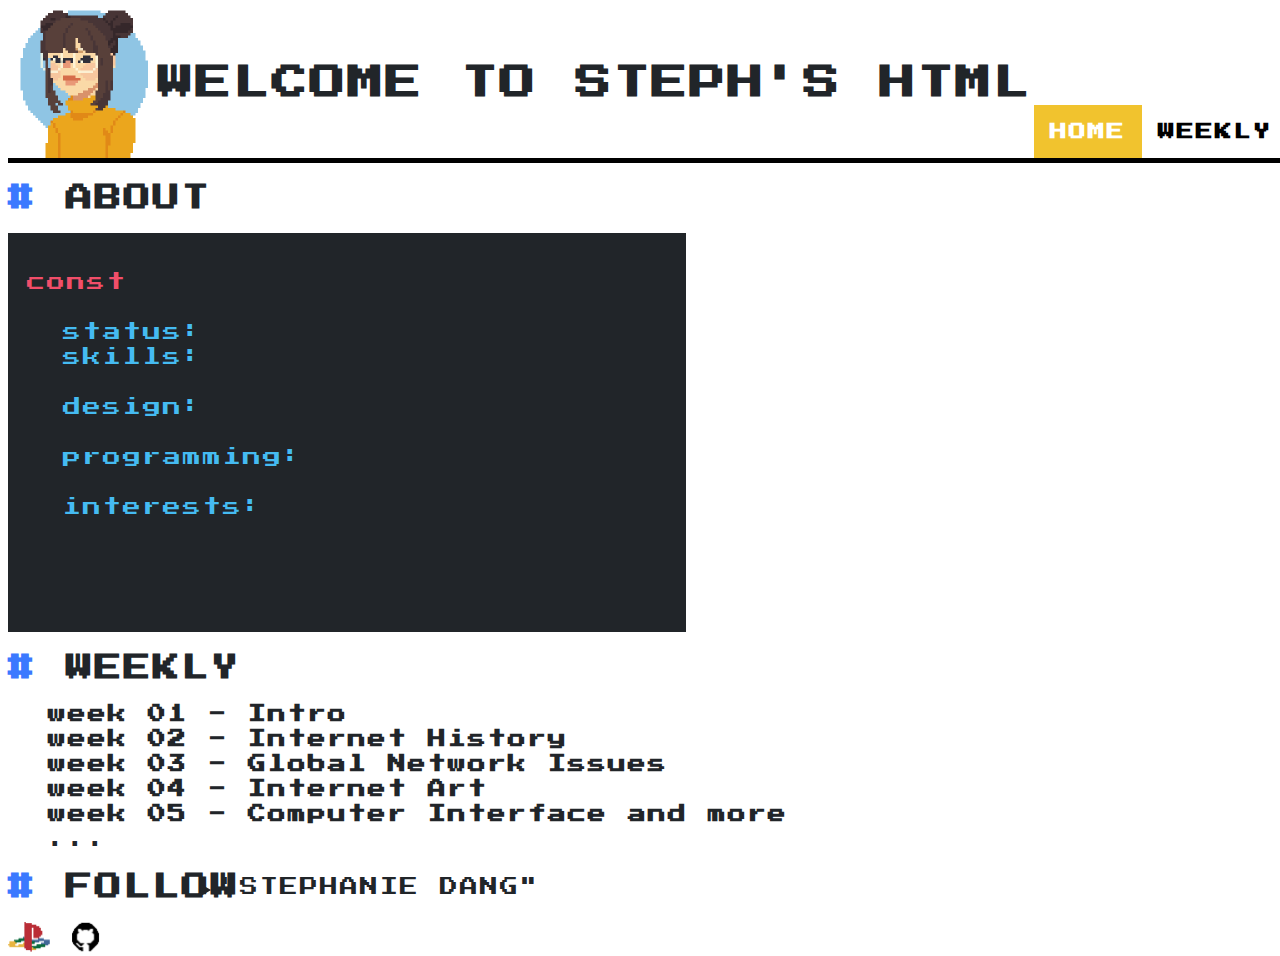
==== index.html @ 0cd4ae50 "First commit!" ====
<!DOCTYPE html>
<html lang="en">

<head>
    <meta charset="UTF-8">
    <meta name="viewport" content="width=device-width, initial-scale=1.0">
    <title>Steph's website</title>
    <!-- Fonts -->
    <link href='https://fonts.googleapis.com/css?family=Roboto' rel='stylesheet'>
    <link href="https://fonts.googleapis.com/css2?family=Open+Sans&display=swap" rel="stylesheet">
    <link href="https://fonts.googleapis.com/css2?family=Press+Start+2P&display=swap" rel="stylesheet">

    <link rel="stylesheet" href="style.css">
</head>
<!-- HEADER -->
<header>
    <div class="container">
        <div class="headerDiv">
            <img src="img/pixelSteph.png" alt="">
            <h1>WELCOME TO STEPH'S HTML</h1>
        </div>
    </div>
    <!-- menu nav -->
    <div class="topnav">
        <a href="secondpage.html">WEEKLY</a>
        <a class="active" href="index.html">HOME</a>
        
    </div>
</header>
<body class="homeDiv">
    <!-- ABOUT -->
    <div class="sectAbout">
        <h2 class="titleText"> ABOUT</h2>
        <div class="aboutText">
            <p>
                <strong style="color:rgb(241, 78, 105);">const</strong>  stephanie = { <br><br>
                &#x2408; <strong style="color:rgb(69, 187, 241);">status:</strong>  "sleep-deprived", <br>
                &#x2408; <strong style="color:rgb(69, 187, 241);">skills:</strong> ["graphic design", "web design"], <br>
                &#x2408; <strong style="color:rgb(69, 187, 241);">design:</strong> ["Adobe CC", "Unity", "Maya"],<br>
                &#x2408; <strong style="color:rgb(69, 187, 241);">programming:</strong> ["HTML/CSS", "JavaScript", "C#"],<br>
                &#x2408;<strong style="color:rgb(69, 187, 241);"> interests:</strong> ["drawing", "gaming", "sleeping"] <br><br>
               };
            </p>
        </div>
    </div>
    <!-- WORK -->
    <div class="sectWork">
        <h2 class="titleText"> WEEKLY</h2>
        <ul>
            <li><a href="secondpage.html">week 01 - Intro</a> </li>
            <li><a href="">week 02 - Internet History</a> </li>
            <li><a href="">week 03 - Global Network Issues</a> </li>
            <li><a href="">week 04 - Internet Art</a> </li>
            <li><a href="">week 05 - Computer Interface and more</a> </li>
            <li>...</li>
        </ul>
    </div>
    <div>
        <h2 class="titleText"> FOLLOW</h2>
       <div class="followDiv">
           <a href="https://my.playstation.com/" target="_blank">
                <img src="img/ps2.png" alt="">
           </a>
            <a href="https://github.com/stphnied" target="_blank">
                <img src="img/github.png" alt="">
            </a>
       </div>
    </div>
</body>
<footer>
    <details>
        <summary>"STEPHANIE DANG"</summary>
        <p>
            Inspired by NES-STYLE.CSS, <br>
            Pixel avatar made with viiolaceus piccrew
        </p>

    </details>
</footer>
</html>
---- style.css ----
html,* {
    cursor: url('img/cursor.png'), auto;
    letter-spacing : 2px;
    line-height: 25px;
}

body {
    width: 100vw;
    height: 100vh;
    background: #fff;
    color:#212529;
    font-family: 'Press Start 2P',cursive;
    font-size: 18px;
}

.homeDiv {
    overflow: hidden;
}

a {
    text-decoration: none;
    font-weight: bold;
    color:#212529;
    cursor: url('img/cursor-click.png'), auto;
}

a:hover {
    color: darkblue;
}

li {
    list-style: none;
}

.titleText::before {
    content: '#';
    color:rgb(59, 121, 255);
}


/*  ---------------- HEADER ----------------*/
header {
    display: flex;
    justify-content: space-between;
    border-bottom: 5px solid black;
}

.headerDiv {
    display: flex;
    align-items: center;
}

header img {
    width: 150px;
}

/* menu nav */
.topnav {
    overflow: hidden;
    align-self: flex-end;
}

.topnav a {
    float: right;
    color: black;
    text-align: center;
    padding: 14px 16px;
    text-decoration: none;
    font-size: 17px;
}

.topnav a:hover {
    background-color: #ddd;
    color: black;
}

.topnav a.active {
    background-color: #F1C32E;
    color: white;
}

/* ---------------- HOME : ABOUT  ----------------*/
.aboutText {
    width: 50%;
    padding :1.2rem;
    background: #212529;
}

.aboutText p {
    font-weight: 100;
}



/* ---------------- HOME :WEEKLY ---------------- */
img {
    margin: auto 0;
}

.followDiv img {
    height: 30px;
}

/* ---------------- FOOTER ---------------- */
footer {
    position: absolute;
    bottom: 0;
    right: 50%;
}

footer summary {
    margin: 0 100px;
}

footer p {
    font-size: 12px;
}
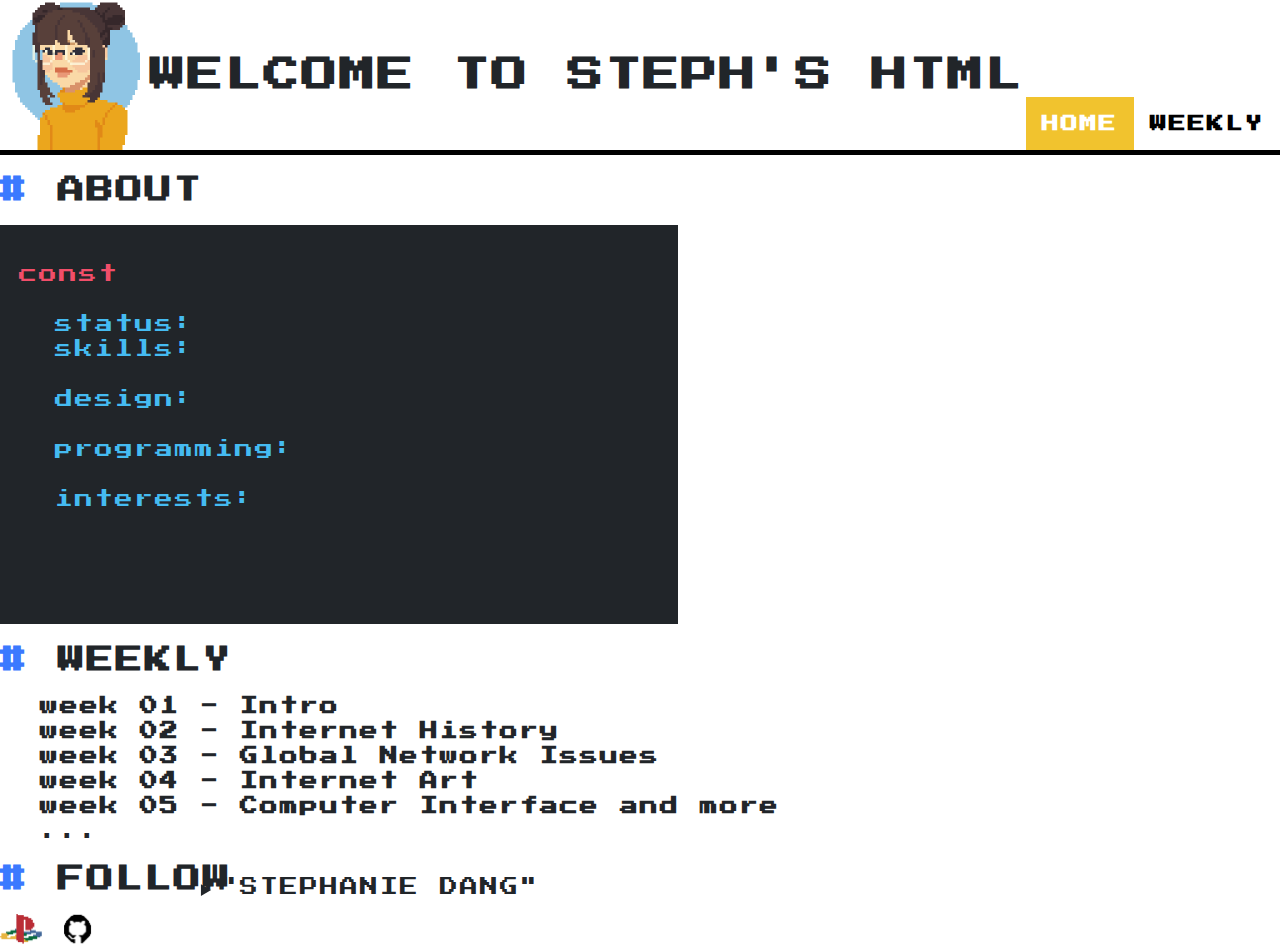
==== commit 72615460: "Added normalize.css" ====
--- a/index.html
+++ b/index.html
@@ -9,8 +9,8 @@
     <link href='https://fonts.googleapis.com/css?family=Roboto' rel='stylesheet'>
     <link href="https://fonts.googleapis.com/css2?family=Open+Sans&display=swap" rel="stylesheet">
     <link href="https://fonts.googleapis.com/css2?family=Press+Start+2P&display=swap" rel="stylesheet">
-
-    <link rel="stylesheet" href="style.css">
+    <link rel="stylesheet" href="css/normalize.css">
+    <link rel="stylesheet" href="css/style.css">
 </head>
 <!-- HEADER -->
 <header>
@@ -22,7 +22,7 @@
     </div>
     <!-- menu nav -->
     <div class="topnav">
-        <a href="secondpage.html">WEEKLY</a>
+        <a href="weekly.html">WEEKLY</a>
         <a class="active" href="index.html">HOME</a>
         
     </div>
@@ -47,7 +47,7 @@
     <div class="sectWork">
         <h2 class="titleText"> WEEKLY</h2>
         <ul>
-            <li><a href="secondpage.html">week 01 - Intro</a> </li>
+            <li><a href="weekly.html">week 01 - Intro</a> </li>
             <li><a href="">week 02 - Internet History</a> </li>
             <li><a href="">week 03 - Global Network Issues</a> </li>
             <li><a href="">week 04 - Internet Art</a> </li>
--- a/css/style.css
+++ b/css/style.css
@@ -0,0 +1,119 @@
+html,* {
+    cursor: url('img/cursor.png'), auto;
+    letter-spacing : 2px;
+    line-height: 25px;
+}
+
+body {
+    width: 100vw;
+    height: 100vh;
+    background: #fff;
+    color:#212529;
+    font-family: 'Press Start 2P',cursive;
+    font-size: 18px;
+}
+
+.homeDiv {
+    overflow: hidden;
+}
+
+a {
+    text-decoration: none;
+    font-weight: bold;
+    color:#212529;
+    cursor: url('img/cursor-click.png'), auto;
+}
+
+a:hover {
+    color: darkblue;
+}
+
+li {
+    list-style: none;
+}
+
+.titleText::before {
+    content: '#';
+    color:rgb(59, 121, 255);
+}
+
+
+/*  ---------------- HEADER ----------------*/
+header {
+    display: flex;
+    justify-content: space-between;
+    border-bottom: 5px solid black;
+}
+
+.headerDiv {
+    display: flex;
+    align-items: center;
+}
+
+header img {
+    width: 150px;
+}
+
+/* menu nav */
+.topnav {
+    overflow: hidden;
+    align-self: flex-end;
+}
+
+.topnav a {
+    float: right;
+    color: black;
+    text-align: center;
+    padding: 14px 16px;
+    text-decoration: none;
+    font-size: 17px;
+}
+
+.topnav a:hover {
+    background-color: #ddd;
+    color: black;
+}
+
+.topnav a.active {
+    background-color: #F1C32E;
+    color: white;
+}
+
+/* ---------------- HOME : ABOUT  ----------------*/
+.aboutText {
+    width: 50%;
+    padding :1.2rem;
+    background: #212529;
+}
+
+.aboutText p {
+    font-weight: 100;
+}
+
+
+
+/* ---------------- HOME :WEEKLY ---------------- */
+img {
+    margin: auto 0;
+}
+
+.followDiv img {
+    height: 30px;
+}
+
+/* ---------------- FOOTER ---------------- */
+footer {
+    position: absolute;
+    bottom: 0;
+    right: 50%;
+}
+
+footer summary {
+    margin: 0 100px;
+}
+
+footer p {
+    font-size: 12px;
+}
+
+
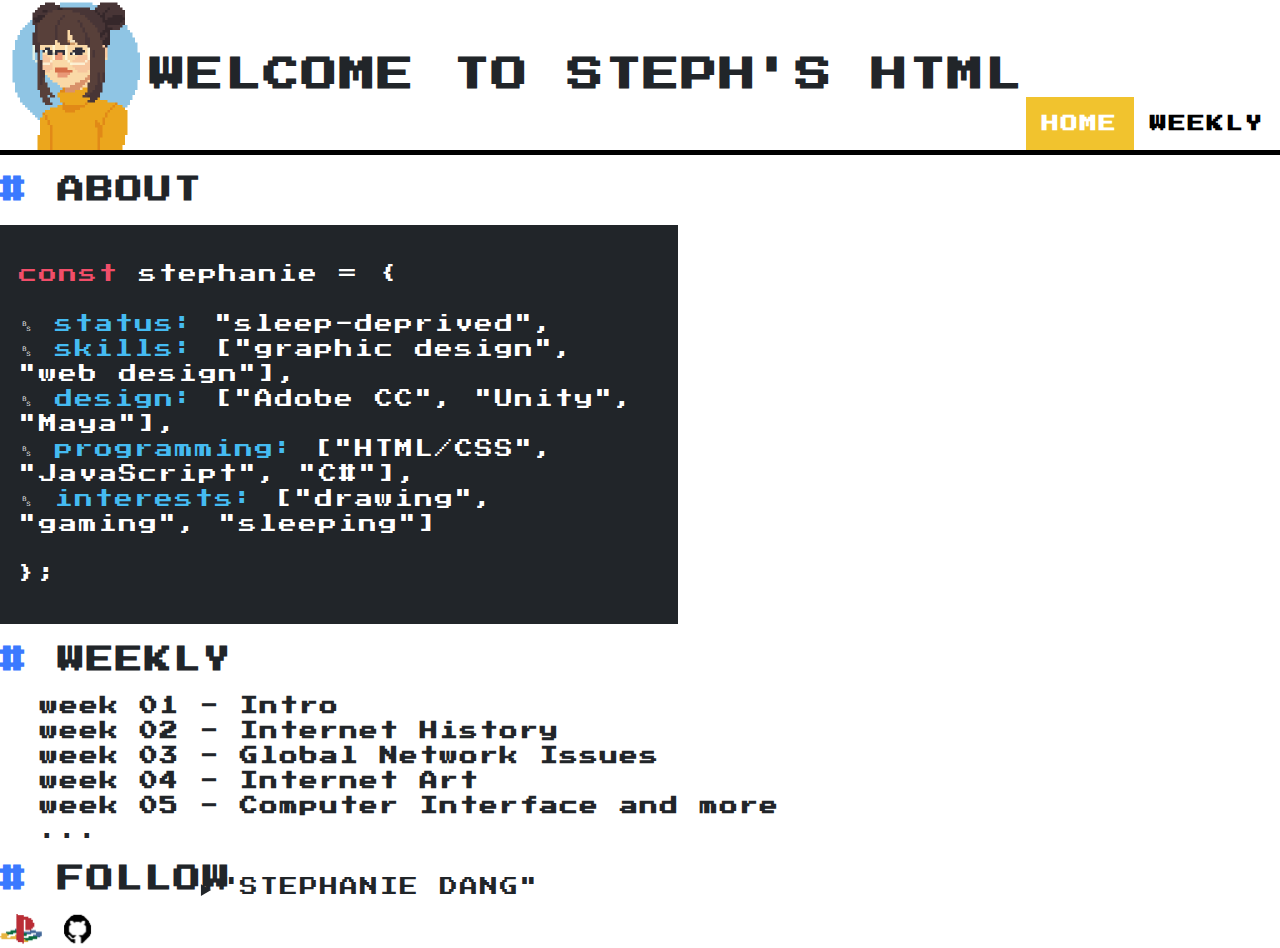
==== commit 40027eda: "Fixed about text" ====
--- a/index.html
+++ b/index.html
@@ -70,10 +70,10 @@
 <footer>
     <details>
         <summary>"STEPHANIE DANG"</summary>
-        <p>
+        <!-- <p>
             Inspired by NES-STYLE.CSS, <br>
             Pixel avatar made with viiolaceus piccrew
-        </p>
+        </p> -->
 
     </details>
 </footer>
--- a/css/style.css
+++ b/css/style.css
@@ -87,6 +87,7 @@
 }
 
 .aboutText p {
+    color: white;
     font-weight: 100;
 }
 
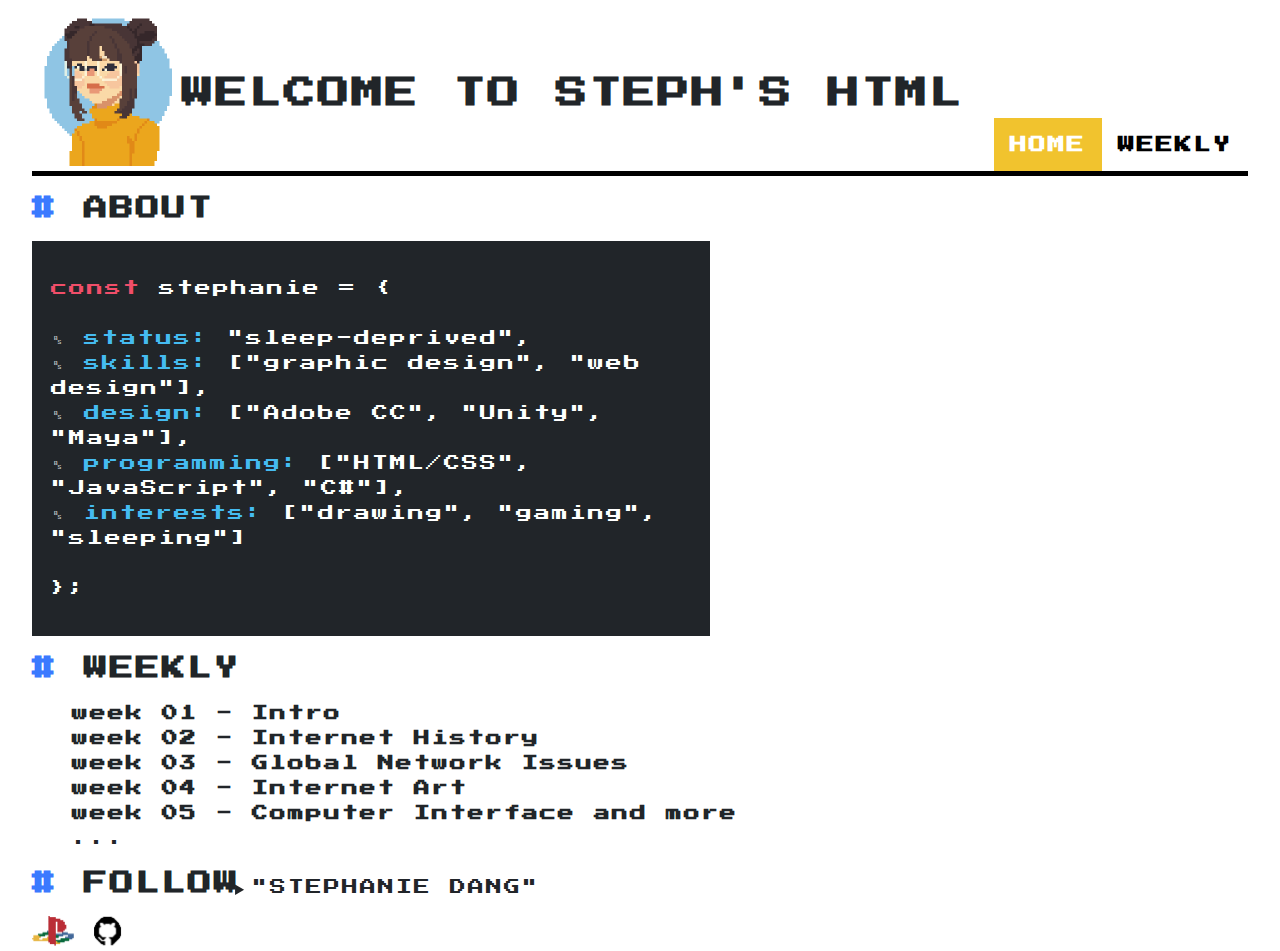
==== commit 5c4ade74: "Fixed nav and cursor" ====
--- a/index.html
+++ b/index.html
@@ -16,7 +16,7 @@
 <header>
     <div class="container">
         <div class="headerDiv">
-            <img src="img/pixelSteph.png" alt="">
+            <a href="index.html"><img src="img/pixelSteph.png" alt=""></a> 
             <h1>WELCOME TO STEPH'S HTML</h1>
         </div>
     </div>
@@ -77,4 +77,6 @@
 
     </details>
 </footer>
+
+<script src="js/script.js"></script>
 </html>--- a/css/style.css
+++ b/css/style.css
@@ -1,27 +1,28 @@
 html,* {
-    cursor: url('img/cursor.png'), auto;
+    cursor: url('../img/cursor.png'), auto;
     letter-spacing : 2px;
     line-height: 25px;
 }
 
 body {
-    width: 100vw;
+    width: 95vw;
     height: 100vh;
+    margin: 0 auto;
     background: #fff;
     color:#212529;
     font-family: 'Press Start 2P',cursive;
-    font-size: 18px;
+    font-size: 16px;
 }
 
 .homeDiv {
-    overflow: hidden;
+    /* overflow: hidden; */
 }
 
 a {
     text-decoration: none;
     font-weight: bold;
     color:#212529;
-    cursor: url('img/cursor-click.png'), auto;
+    cursor: url('../img/cursor-click.png'), auto;
 }
 
 a:hover {
@@ -43,6 +44,7 @@
     display: flex;
     justify-content: space-between;
     border-bottom: 5px solid black;
+    margin-top: 1rem;
 }
 
 .headerDiv {
@@ -69,19 +71,24 @@
     font-size: 17px;
 }
 
-.topnav a:hover {
-    background-color: #ddd;
-    color: black;
+.topnav a:last-child {
+    color: white;
+}
+.topnav a:last-child:hover {
+    color: white;
 }
 
-.topnav a.active {
+.topnav a:hover {
+    color: #F1C32E;
+}
+
+.active {
     background-color: #F1C32E;
-    color: white;
 }
 
 /* ---------------- HOME : ABOUT  ----------------*/
 .aboutText {
-    width: 50%;
+    width: 50vw;
     padding :1.2rem;
     background: #212529;
 }
@@ -91,8 +98,6 @@
     font-weight: 100;
 }
 
-
-
 /* ---------------- HOME :WEEKLY ---------------- */
 img {
     margin: auto 0;
@@ -101,6 +106,7 @@
 .followDiv img {
     height: 30px;
 }
+
 
 /* ---------------- FOOTER ---------------- */
 footer {
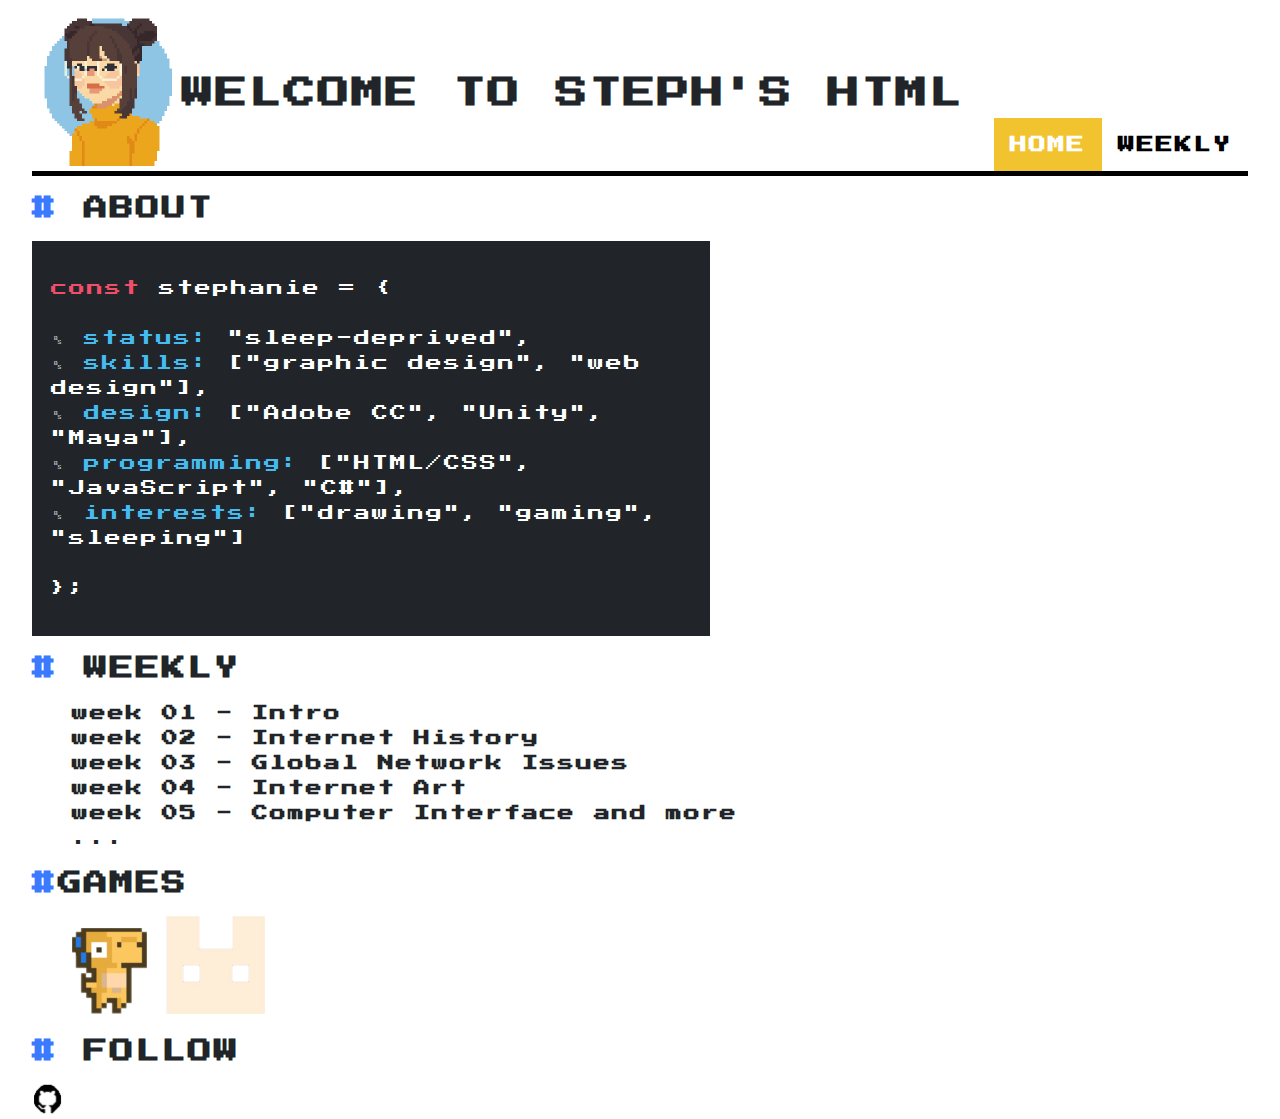
==== commit 23cac660: "Added game links" ====
--- a/index.html
+++ b/index.html
@@ -24,6 +24,7 @@
     <div class="topnav">
         <a href="weekly.html">WEEKLY</a>
         <a class="active" href="index.html">HOME</a>
+
         
     </div>
 </header>
@@ -48,35 +49,45 @@
         <h2 class="titleText"> WEEKLY</h2>
         <ul>
             <li><a href="weekly.html">week 01 - Intro</a> </li>
-            <li><a href="">week 02 - Internet History</a> </li>
-            <li><a href="">week 03 - Global Network Issues</a> </li>
-            <li><a href="">week 04 - Internet Art</a> </li>
-            <li><a href="">week 05 - Computer Interface and more</a> </li>
+            <li><a href="weekly.html#week02">week 02 - Internet History</a> </li>
+            <li><a href="weekly.html#week03">week 03 - Global Network Issues</a> </li>
+            <li><a href="weekly.html#week04">week 04 - Internet Art</a> </li>
+            <li><a href="weekly.html#week05">week 05 - Computer Interface and more</a> </li>
             <li>...</li>
         </ul>
+    </div>
+    <div class="sectGame">
+        <h2 class="titleText">GAMES</h2>
+        <div>
+            <ul>
+                <a href="https://stphnied.github.io/cart253/projects/project1/" target="_blank">
+                    <img src="img/dinotubbies.png" alt="Dinottubies" >
+                </a>
+                <a href="cinnabun_the_third.html" target="_blank">
+                    <img src="img/cinnabun.png" alt="Cinnabun the III">
+                </a>
+            </ul>
+        </div>
     </div>
     <div>
         <h2 class="titleText"> FOLLOW</h2>
        <div class="followDiv">
-           <a href="https://my.playstation.com/" target="_blank">
-                <img src="img/ps2.png" alt="">
-           </a>
             <a href="https://github.com/stphnied" target="_blank">
                 <img src="img/github.png" alt="">
             </a>
        </div>
     </div>
 </body>
-<footer>
+<!-- <footer>
     <details>
         <summary>"STEPHANIE DANG"</summary>
-        <!-- <p>
+        <p>
             Inspired by NES-STYLE.CSS, <br>
             Pixel avatar made with viiolaceus piccrew
-        </p> -->
+        </p>
 
     </details>
-</footer>
+</footer> -->
 
 <script src="js/script.js"></script>
 </html>--- a/css/style.css
+++ b/css/style.css
@@ -14,11 +14,7 @@
     font-size: 16px;
 }
 
-.homeDiv {
-    /* overflow: hidden; */
-}
-
-a {
+a, a img {
     text-decoration: none;
     font-weight: bold;
     color:#212529;
